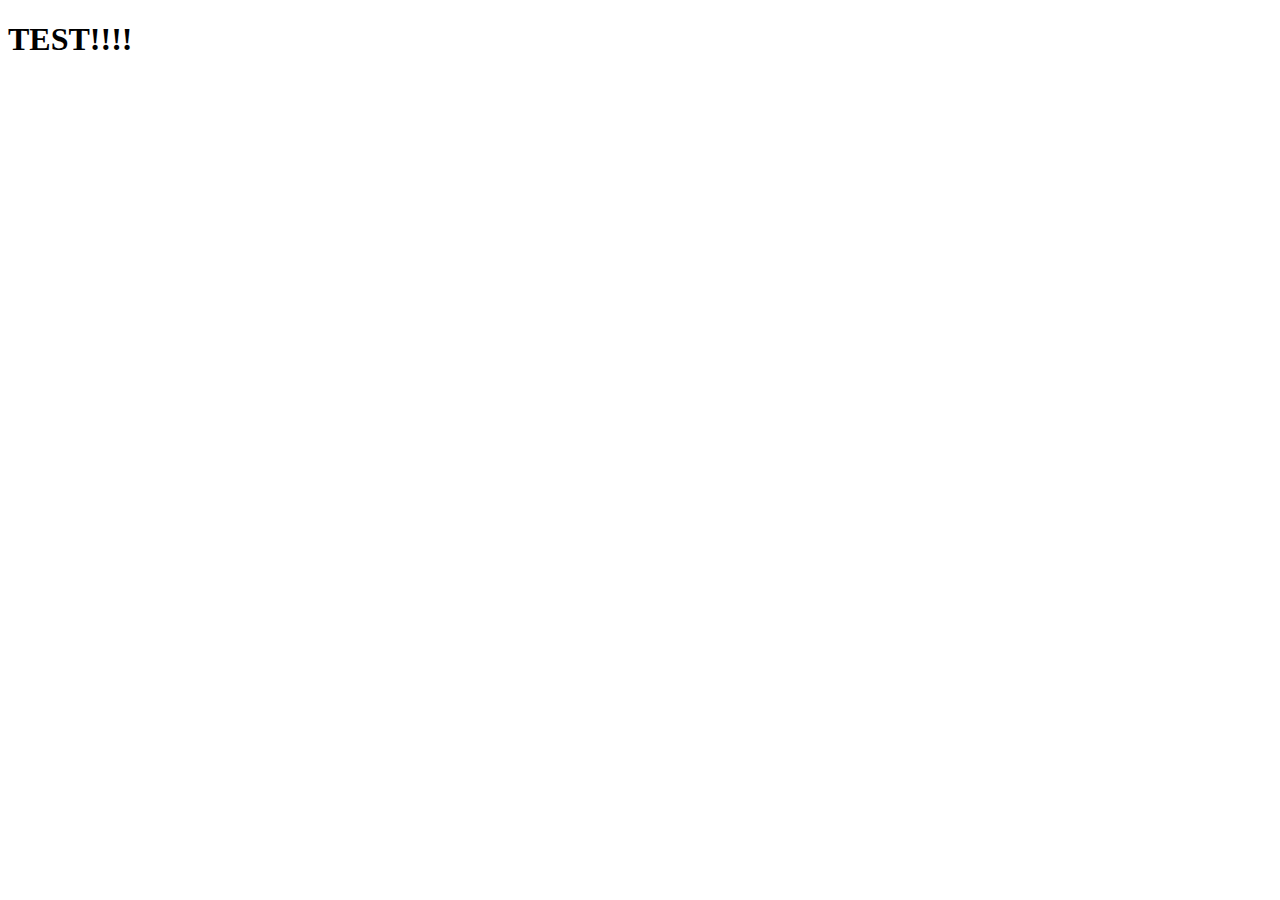
==== unit_02/index.html @ 3d96193b "Initial Test" ====
<!DOCTYPE html>
<html lang="en">
<head>
    <meta charset="UTF-8">
    <meta http-equiv="X-UA-Compatible" content="IE=edge">
    <meta name="viewport" content="width=device-width, initial-scale=1.0">
    <title>Document</title>
</head>
<body>
    <h1>TEST!!!!</h1>
</body>
</html>
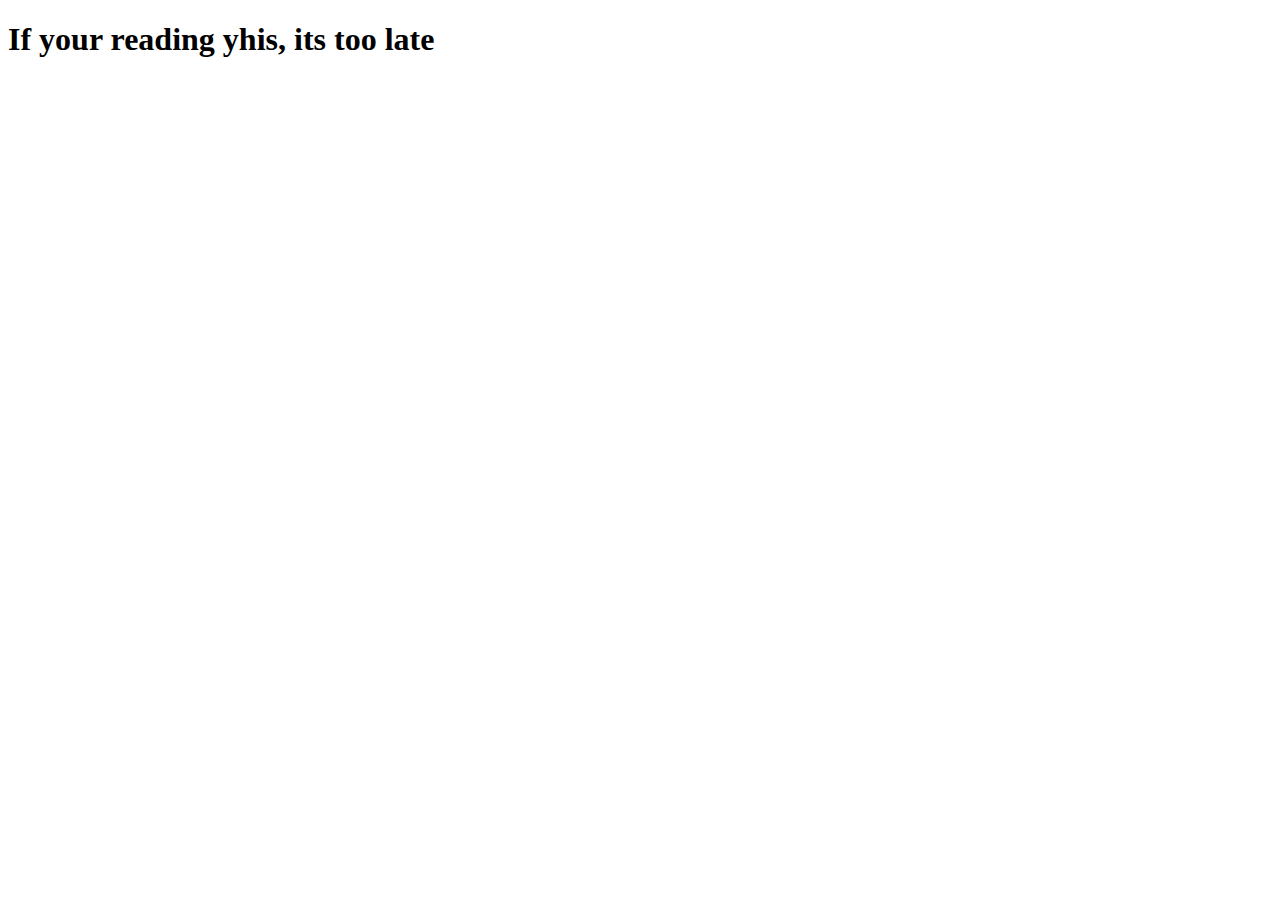
==== commit 81f93401: "NOn" ====
--- a/unit_02/index.html
+++ b/unit_02/index.html
@@ -7,6 +7,6 @@
     <title>Document</title>
 </head>
 <body>
-    <h1>TEST!!!!</h1>
+    <h1>If your reading yhis, its too late</h1>
 </body>
 </html>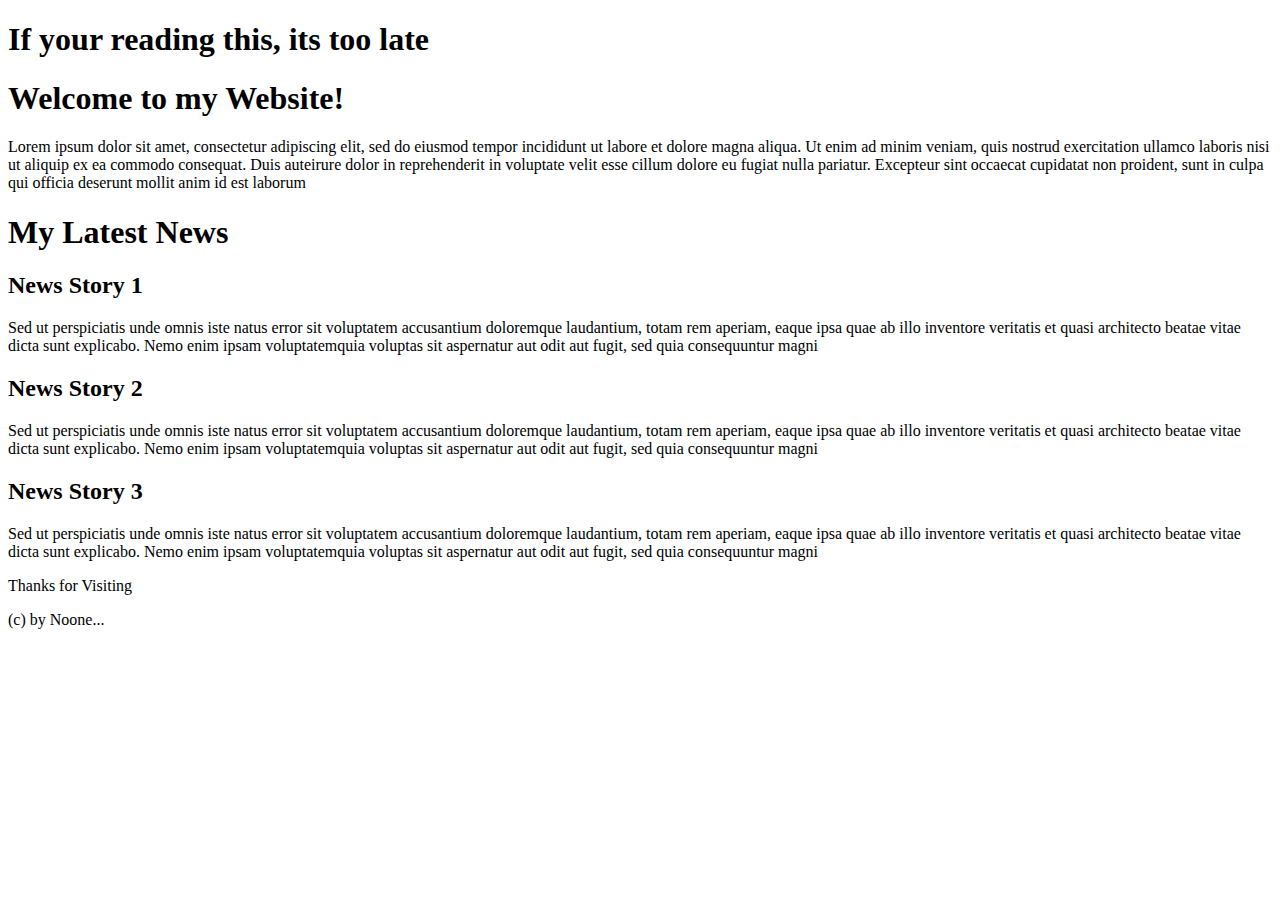
==== commit 7aace1b7: "changes" ====
--- a/unit_02/index.html
+++ b/unit_02/index.html
@@ -7,6 +7,39 @@
     <title>Document</title>
 </head>
 <body>
-    <h1>If your reading yhis, its too late</h1>
+    <h1>If your reading this, its too late</h1>
+    <!DOCTYPE html>
+<html lang="en" dir="ltr">
+
+<head>
+  <meta charset="utf-8">
+  <style media="screen">
+  header{background-color: tomato;}
+  main{background-color: yellow;}
+  section{background-color: green;}
+  footer{background-color: blue;}
+  aside{background-color: purple;}
+</style>
+</head>
+<!-- You can ignore everything above this line -->
+<body>
+  <h1>Welcome to my Website!</h1>
+  <p>Lorem ipsum dolor sit amet, consectetur adipiscing elit, sed do eiusmod tempor incididunt ut labore et dolore magna aliqua. Ut enim ad minim veniam, quis nostrud exercitation ullamco laboris nisi ut aliquip ex ea commodo consequat. Duis auteirure dolor in reprehenderit in voluptate velit esse cillum dolore eu fugiat nulla pariatur. Excepteur sint occaecat cupidatat non proident, sunt in culpa qui officia deserunt mollit anim id est laborum</p>
+
+  <h1>My Latest News</h1>
+
+  <h2>News Story 1</h2>
+  <p>Sed ut perspiciatis unde omnis iste natus error sit voluptatem accusantium doloremque laudantium, totam rem aperiam, eaque ipsa quae ab illo inventore veritatis et quasi architecto beatae vitae dicta sunt explicabo. Nemo enim ipsam voluptatemquia voluptas sit aspernatur aut odit aut fugit, sed quia consequuntur magni</p>
+
+  <h2>News Story 2</h2>
+  <p>Sed ut perspiciatis unde omnis iste natus error sit voluptatem accusantium doloremque laudantium, totam rem aperiam, eaque ipsa quae ab illo inventore veritatis et quasi architecto beatae vitae dicta sunt explicabo. Nemo enim ipsam voluptatemquia voluptas sit aspernatur aut odit aut fugit, sed quia consequuntur magni</p>
+
+  <h2>News Story 3</h2>
+  <p>Sed ut perspiciatis unde omnis iste natus error sit voluptatem accusantium doloremque laudantium, totam rem aperiam, eaque ipsa quae ab illo inventore veritatis et quasi architecto beatae vitae dicta sunt explicabo. Nemo enim ipsam voluptatemquia voluptas sit aspernatur aut odit aut fugit, sed quia consequuntur magni</p>
+
+  <p>Thanks for Visiting</p>
+  <p>(c) by Noone...</p>
+
+
 </body>
 </html>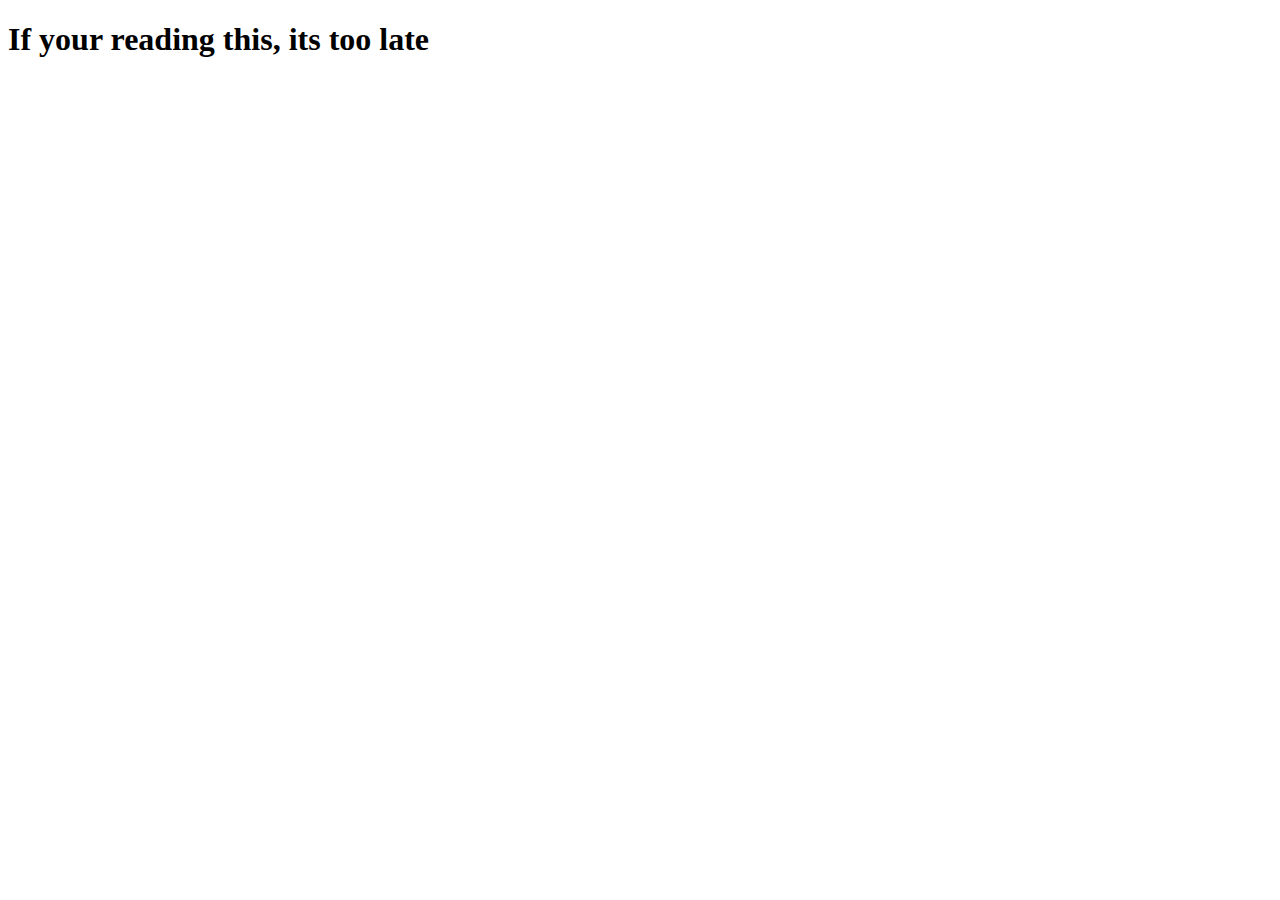
==== commit a5c145d1: "final change ig" ====
--- a/unit_02/index.html
+++ b/unit_02/index.html
@@ -8,38 +8,19 @@
 </head>
 <body>
     <h1>If your reading this, its too late</h1>
+    
     <!DOCTYPE html>
-<html lang="en" dir="ltr">
-
-<head>
-  <meta charset="utf-8">
-  <style media="screen">
-  header{background-color: tomato;}
-  main{background-color: yellow;}
-  section{background-color: green;}
-  footer{background-color: blue;}
-  aside{background-color: purple;}
-</style>
-</head>
-<!-- You can ignore everything above this line -->
-<body>
-  <h1>Welcome to my Website!</h1>
-  <p>Lorem ipsum dolor sit amet, consectetur adipiscing elit, sed do eiusmod tempor incididunt ut labore et dolore magna aliqua. Ut enim ad minim veniam, quis nostrud exercitation ullamco laboris nisi ut aliquip ex ea commodo consequat. Duis auteirure dolor in reprehenderit in voluptate velit esse cillum dolore eu fugiat nulla pariatur. Excepteur sint occaecat cupidatat non proident, sunt in culpa qui officia deserunt mollit anim id est laborum</p>
-
-  <h1>My Latest News</h1>
-
-  <h2>News Story 1</h2>
-  <p>Sed ut perspiciatis unde omnis iste natus error sit voluptatem accusantium doloremque laudantium, totam rem aperiam, eaque ipsa quae ab illo inventore veritatis et quasi architecto beatae vitae dicta sunt explicabo. Nemo enim ipsam voluptatemquia voluptas sit aspernatur aut odit aut fugit, sed quia consequuntur magni</p>
-
-  <h2>News Story 2</h2>
-  <p>Sed ut perspiciatis unde omnis iste natus error sit voluptatem accusantium doloremque laudantium, totam rem aperiam, eaque ipsa quae ab illo inventore veritatis et quasi architecto beatae vitae dicta sunt explicabo. Nemo enim ipsam voluptatemquia voluptas sit aspernatur aut odit aut fugit, sed quia consequuntur magni</p>
-
-  <h2>News Story 3</h2>
-  <p>Sed ut perspiciatis unde omnis iste natus error sit voluptatem accusantium doloremque laudantium, totam rem aperiam, eaque ipsa quae ab illo inventore veritatis et quasi architecto beatae vitae dicta sunt explicabo. Nemo enim ipsam voluptatemquia voluptas sit aspernatur aut odit aut fugit, sed quia consequuntur magni</p>
-
-  <p>Thanks for Visiting</p>
-  <p>(c) by Noone...</p>
-
-
+    <html lang="en" dir="ltr">
+    
+    <head>
+      <meta charset="utf-8">
+      <style media="screen">
+      header{background-color: tomato;}
+      main{background-color: yellow;}
+      section{background-color: green;}
+      footer{background-color: blue;}
+      aside{background-color: purple;}
+    </style>
+    </head>
 </body>
 </html>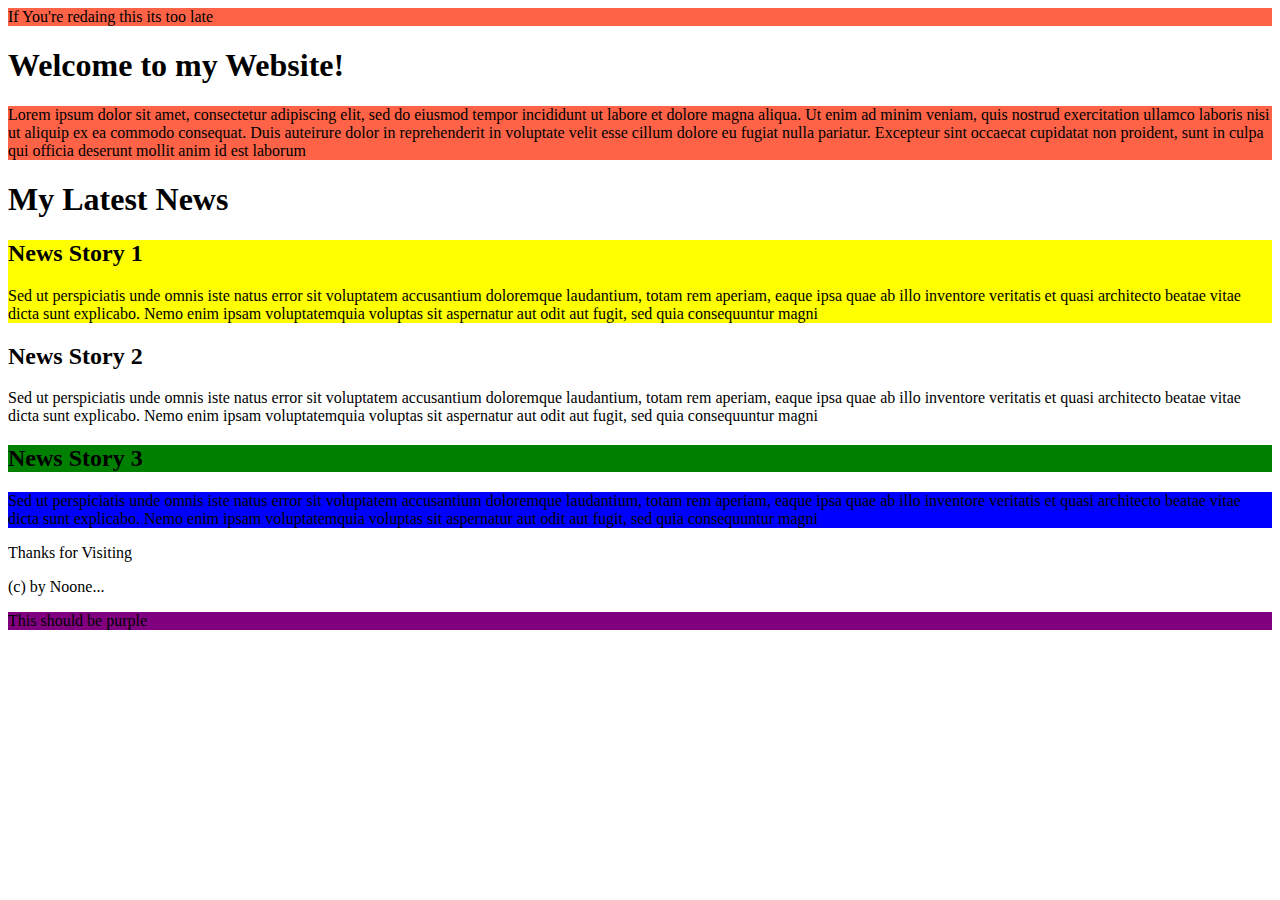
==== commit 8fee0389: "doo" ====
--- a/unit_02/index.html
+++ b/unit_02/index.html
@@ -7,20 +7,45 @@
     <title>Document</title>
 </head>
 <body>
-    <h1>If your reading this, its too late</h1>
-    
+    <header>If You're redaing this its too late</header>
     <!DOCTYPE html>
-    <html lang="en" dir="ltr">
-    
-    <head>
-      <meta charset="utf-8">
-      <style media="screen">
-      header{background-color: tomato;}
-      main{background-color: yellow;}
-      section{background-color: green;}
-      footer{background-color: blue;}
-      aside{background-color: purple;}
-    </style>
-    </head>
+<html lang="en" dir="ltr">
+
+<head>
+  <meta charset="utf-8">
+  <style media="screen">
+  header{background-color: tomato;}
+  main{background-color: yellow;}
+  section{background-color: green;}
+  footer{background-color: blue;}
+  aside{background-color: purple;}
+</style>
+</head>
+<!-- You can ignore everything above this line -->
+<body>
+  <h1>Welcome to my Website!</h1>
+  <header>
+  <p>Lorem ipsum dolor sit amet, consectetur adipiscing elit, sed do eiusmod tempor incididunt ut labore et dolore magna aliqua. Ut enim ad minim veniam, quis nostrud exercitation ullamco laboris nisi ut aliquip ex ea commodo consequat. Duis auteirure dolor in reprehenderit in voluptate velit esse cillum dolore eu fugiat nulla pariatur. Excepteur sint occaecat cupidatat non proident, sunt in culpa qui officia deserunt mollit anim id est laborum</p>
+  </header>
+  <h1>My Latest News</h1>
+<main>
+  <h2>News Story 1</h2>
+  <p>Sed ut perspiciatis unde omnis iste natus error sit voluptatem accusantium doloremque laudantium, totam rem aperiam, eaque ipsa quae ab illo inventore veritatis et quasi architecto beatae vitae dicta sunt explicabo. Nemo enim ipsam voluptatemquia voluptas sit aspernatur aut odit aut fugit, sed quia consequuntur magni</p>
+</main>
+  <h2>News Story 2</h2>
+  <p>Sed ut perspiciatis unde omnis iste natus error sit voluptatem accusantium doloremque laudantium, totam rem aperiam, eaque ipsa quae ab illo inventore veritatis et quasi architecto beatae vitae dicta sunt explicabo. Nemo enim ipsam voluptatemquia voluptas sit aspernatur aut odit aut fugit, sed quia consequuntur magni</p>
+<section>
+  <h2>News Story 3</h2>
+  </section>
+  <footer>
+  <p>Sed ut perspiciatis unde omnis iste natus error sit voluptatem accusantium doloremque laudantium, totam rem aperiam, eaque ipsa quae ab illo inventore veritatis et quasi architecto beatae vitae dicta sunt explicabo. Nemo enim ipsam voluptatemquia voluptas sit aspernatur aut odit aut fugit, sed quia consequuntur magni</p>
+</footer>
+  <p>Thanks for Visiting</p>
+  <p>(c) by Noone...</p>
+
+  <aside>This should be purple</aside>
+</body>
+</html>
+
 </body>
 </html>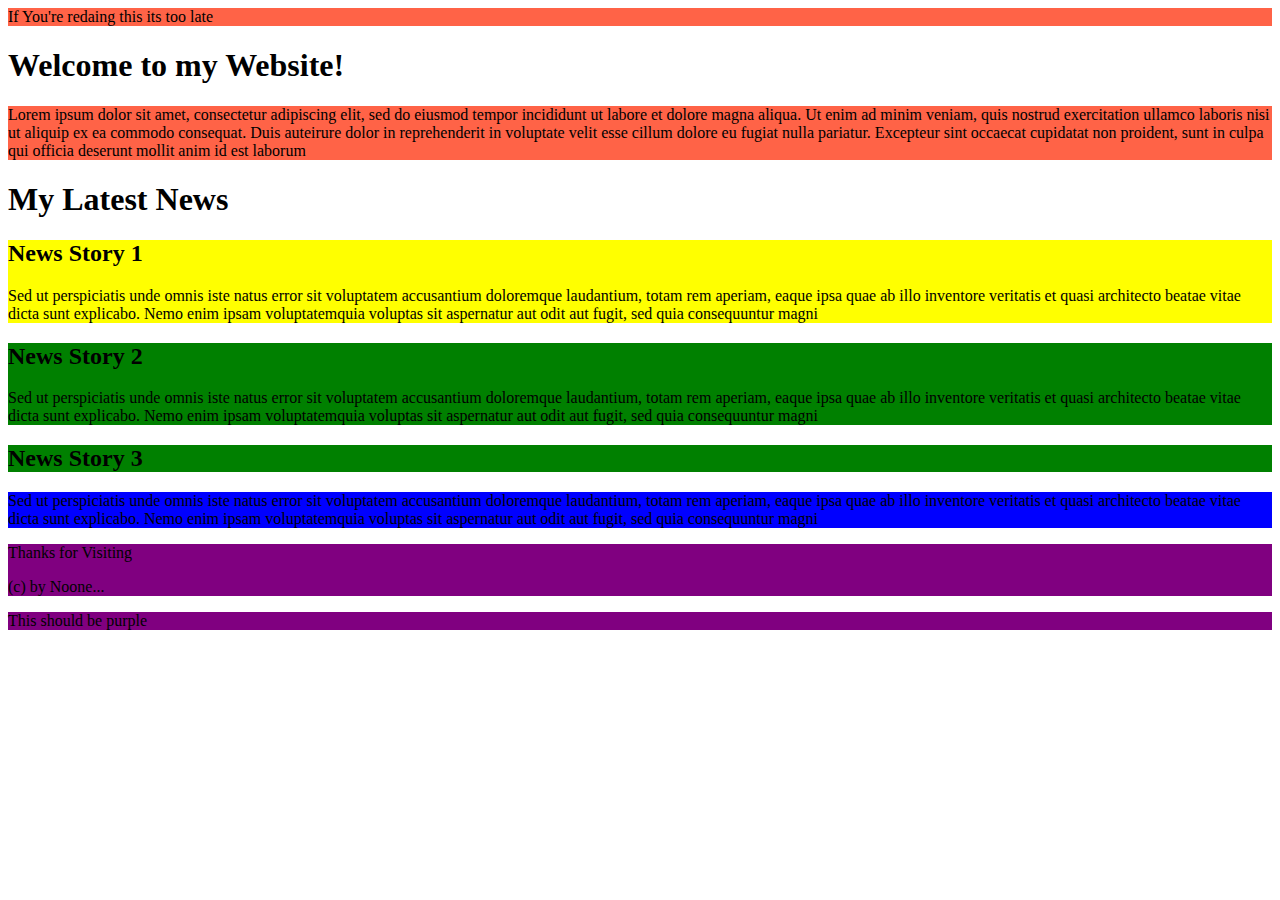
==== commit c40b9abc: "aside" ====
--- a/unit_02/index.html
+++ b/unit_02/index.html
@@ -32,17 +32,20 @@
   <h2>News Story 1</h2>
   <p>Sed ut perspiciatis unde omnis iste natus error sit voluptatem accusantium doloremque laudantium, totam rem aperiam, eaque ipsa quae ab illo inventore veritatis et quasi architecto beatae vitae dicta sunt explicabo. Nemo enim ipsam voluptatemquia voluptas sit aspernatur aut odit aut fugit, sed quia consequuntur magni</p>
 </main>
+<section>
   <h2>News Story 2</h2>
   <p>Sed ut perspiciatis unde omnis iste natus error sit voluptatem accusantium doloremque laudantium, totam rem aperiam, eaque ipsa quae ab illo inventore veritatis et quasi architecto beatae vitae dicta sunt explicabo. Nemo enim ipsam voluptatemquia voluptas sit aspernatur aut odit aut fugit, sed quia consequuntur magni</p>
-<section>
+</section>
+  <section>
   <h2>News Story 3</h2>
   </section>
   <footer>
   <p>Sed ut perspiciatis unde omnis iste natus error sit voluptatem accusantium doloremque laudantium, totam rem aperiam, eaque ipsa quae ab illo inventore veritatis et quasi architecto beatae vitae dicta sunt explicabo. Nemo enim ipsam voluptatemquia voluptas sit aspernatur aut odit aut fugit, sed quia consequuntur magni</p>
 </footer>
+<aside>
   <p>Thanks for Visiting</p>
   <p>(c) by Noone...</p>
-
+</aside>
   <aside>This should be purple</aside>
 </body>
 </html>
